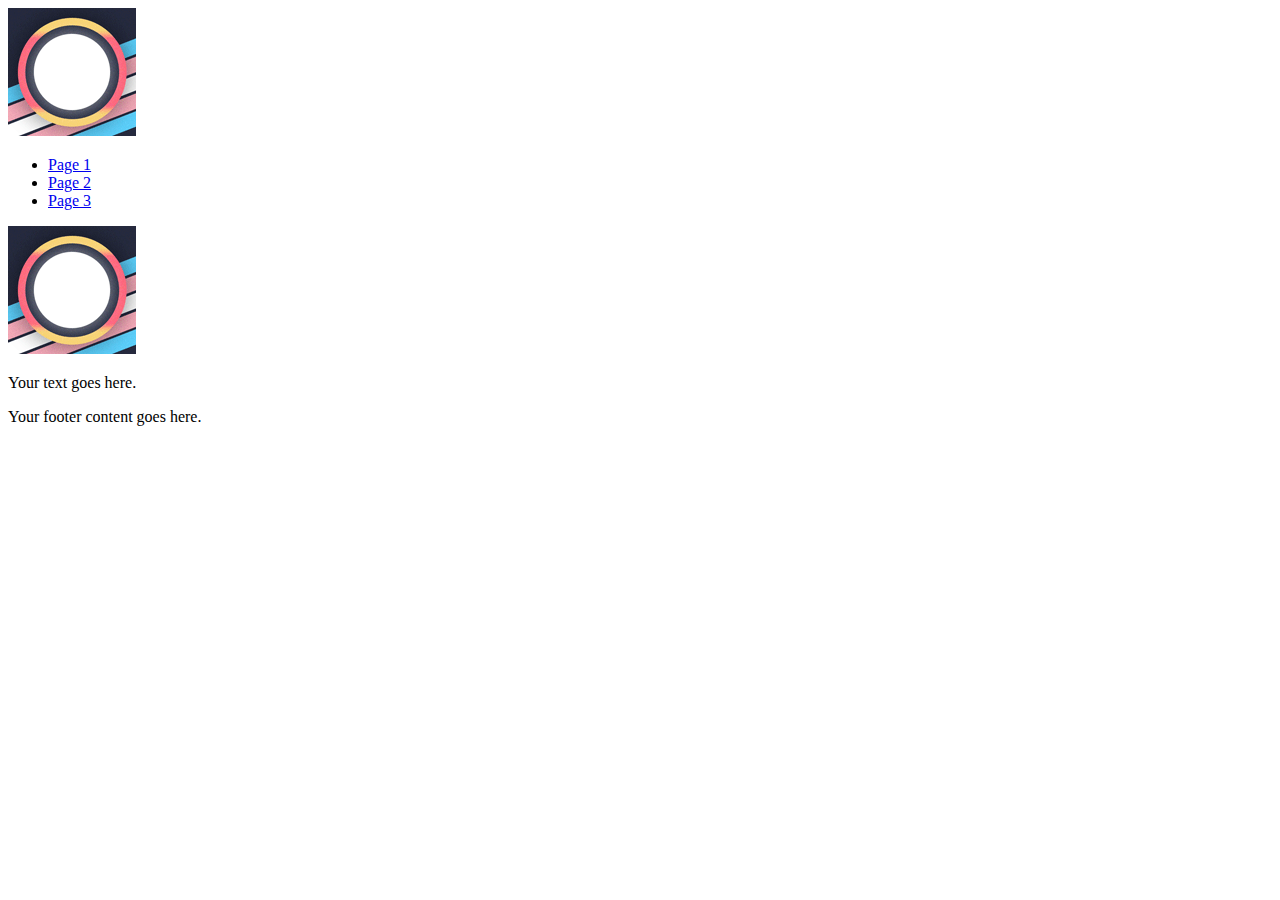
==== index.html @ 0a48c101 "base template" ====
<!DOCTYPE html>
<html>
<head>
    <link rel="stylesheet" type="text/css" href="styles.css">
</head>
<body>
    <header>
        <div class="logo">
            <img src="logo.png" alt="Logo">
        </div>
        <nav>
            <ul class="menu">
                <li><a href="page1.html">Page 1</a></li>
                <li><a href="page2.html">Page 2</a></li>
                <li><a href="page3.html">Page 3</a></li>
            </ul>
        </nav>
    </header>
    <main>
        <img class="centered-logo" src="logo.png" alt="Logo">
        <p>Your text goes here.</p>
    </main>
    <footer>
        Your footer content goes here.
    </footer>
</body>
</html>
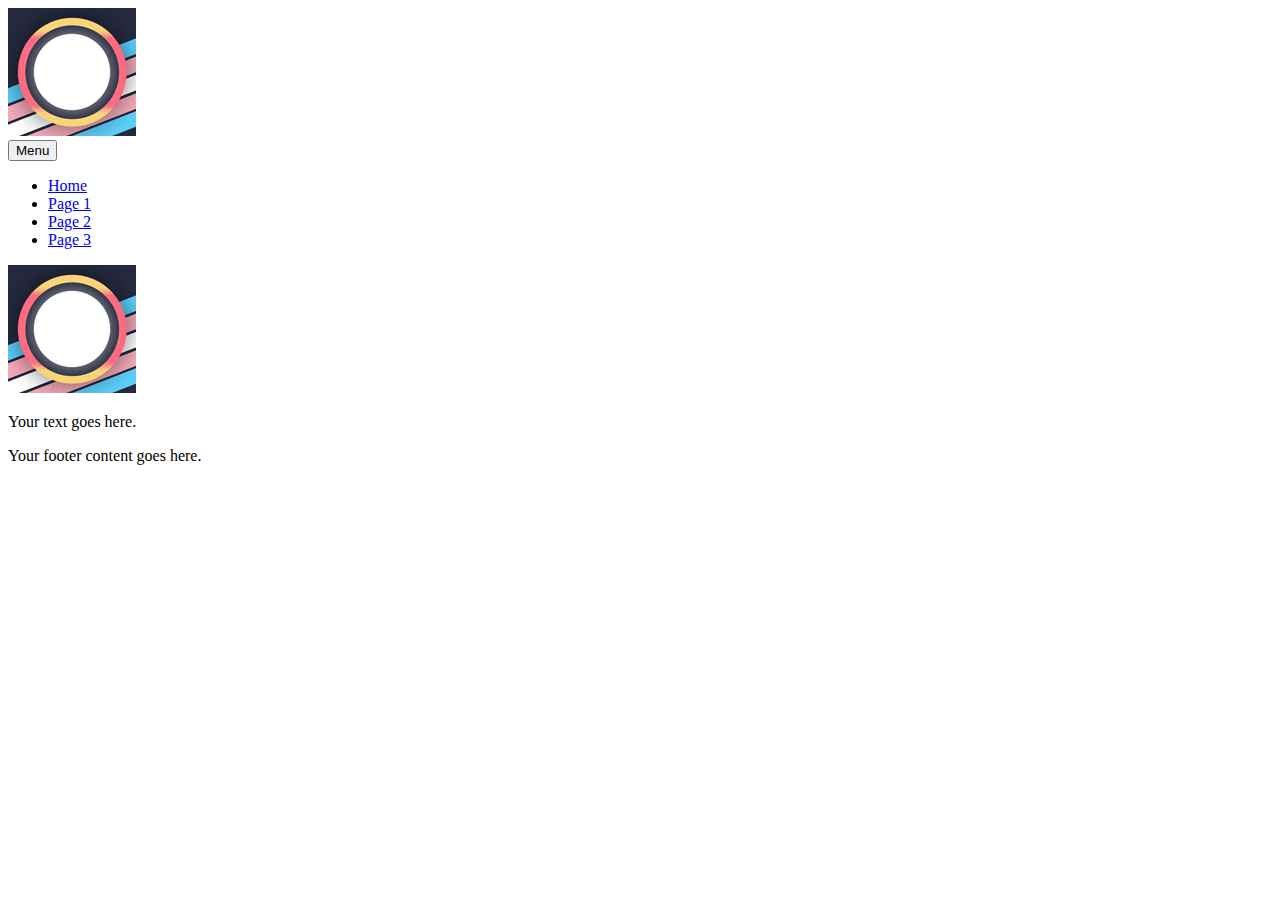
==== commit cf137db0: "update" ====
--- a/index.html
+++ b/index.html
@@ -1,7 +1,9 @@
 <!DOCTYPE html>
 <html>
 <head>
+    <link href="https://fonts.googleapis.com/css2?family=Roboto:wght@300;400;500&display=swap" rel="stylesheet">
     <link rel="stylesheet" type="text/css" href="styles.css">
+    <script src="script.js"></script>
 </head>
 <body>
     <header>
@@ -9,7 +11,9 @@
             <img src="logo.png" alt="Logo">
         </div>
         <nav>
+            <button class="dropdown-button">Menu</button>
             <ul class="menu">
+                <li><a href="index.html">Home</a></li>
                 <li><a href="page1.html">Page 1</a></li>
                 <li><a href="page2.html">Page 2</a></li>
                 <li><a href="page3.html">Page 3</a></li>
